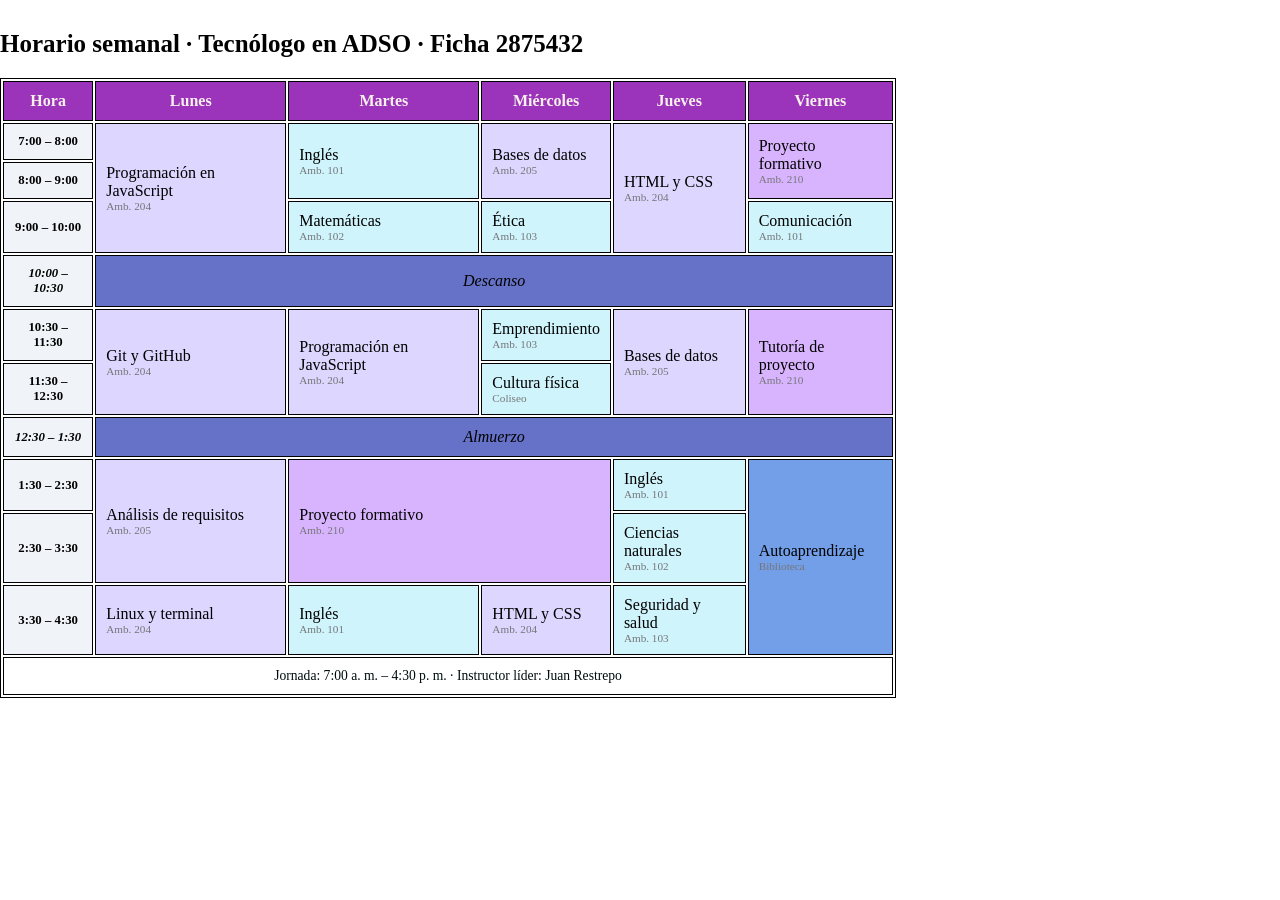
==== horario.html @ e966bbe3 "first commit" ====
<!DOCTYPE html>
<html lang="en">

<head>
    <meta charset="UTF-8">
    <meta name="viewport" content="width=device-width, initial-scale=1.0">
    <title>Horario</title>
    <link rel="stylesheet" href="css/horario.css">
</head>

<body>
    <main>
        <section class="horario">
            <div class="tabla-contenedor">
                <table>
                    <caption>Horario semanal · Tecnólogo en ADSO · Ficha 2875432</caption>
                    <thead>
                        <tr>
                            <th scope="col">Hora</th>
                            <th scope="col">Lunes</th>
                            <th scope="col">Martes</th>
                            <th scope="col">Miércoles</th>
                            <th scope="col">Jueves</th>
                            <th scope="col">Viernes</th>
                        </tr>
                    </thead>
                    <tbody>
                        <tr>
                            <th scope="row">7:00 – 8:00</th>
                            <td class="tecnica" rowspan="3">Programación en JavaScript <span class="ambiente">Amb.
                                    204</span></td>
                            <td class="transversal" rowspan="2">Inglés <span class="ambiente">Amb. 101</span></td>
                            <td class="tecnica" rowspan="2">Bases de datos <span class="ambiente">Amb. 205</span></td>
                            <td class="tecnica" rowspan="3">HTML y CSS <span class="ambiente">Amb. 204</span></td>
                            <td class="proyecto" rowspan="2">Proyecto formativo <span class="ambiente">Amb. 210</span>
                            </td>
                        </tr>
                        <tr>
                            <th scope="row">8:00 – 9:00</th>
                        </tr>
                        <tr>
                            <th scope="row">9:00 – 10:00</th>
                            <td class="transversal">Matemáticas <span class="ambiente">Amb. 102</span></td>
                            <td class="transversal">Ética <span class="ambiente">Amb. 103</span></td>
                            <td class="transversal">Comunicación <span class="ambiente">Amb. 101</span></td>
                        </tr>
                        <tr class="pausa">
                            <th scope="row">10:00 – 10:30</th>
                            <td colspan="5">Descanso</td>
                        </tr>
                        <tr>
                            <th scope="row">10:30 – 11:30</th>
                            <td class="tecnica" rowspan="2">Git y GitHub <span class="ambiente">Amb. 204</span></td>
                            <td class="tecnica" rowspan="2">Programación en JavaScript <span class="ambiente">Amb.
                                    204</span></td>
                            <td class="transversal">Emprendimiento <span class="ambiente">Amb. 103</span></td>
                            <td class="tecnica" rowspan="2">Bases de datos <span class="ambiente">Amb. 205</span></td>
                            <td class="proyecto" rowspan="2">Tutoría de proyecto <span class="ambiente">Amb. 210</span>
                            </td>
                        </tr>
                        <tr>
                            <th scope="row">11:30 – 12:30</th>
                            <td class="transversal">Cultura física <span class="ambiente">Coliseo</span></td>
                        </tr>
                        <tr class="pausa">
                            <th scope="row">12:30 – 1:30</th>
                            <td colspan="5">Almuerzo</td>
                        </tr>
                        <tr>
                            <th scope="row">1:30 – 2:30</th>
                            <td class="tecnica" rowspan="2">Análisis de requisitos <span class="ambiente">Amb.
                                    205</span></td>
                            <td class="proyecto" colspan="2" rowspan="2">Proyecto formativo <span class="ambiente">Amb.
                                    210</span></td>
                            <td class="transversal">Inglés <span class="ambiente">Amb. 101</span></td>
                            <td class="libre" rowspan="3">Autoaprendizaje <span class="ambiente">Biblioteca</span></td>
                        </tr>
                        <tr>
                            <th scope="row">2:30 – 3:30</th>
                            <td class="transversal">Ciencias naturales <span class="ambiente">Amb. 102</span></td>
                        </tr>
                        <tr>
                            <th scope="row">3:30 – 4:30</th>
                            <td class="tecnica">Linux y terminal <span class="ambiente">Amb. 204</span></td>
                            <td class="transversal">Inglés <span class="ambiente">Amb. 101</span></td>
                            <td class="tecnica">HTML y CSS <span class="ambiente">Amb. 204</span></td>
                            <td class="transversal">Seguridad y salud <span class="ambiente">Amb. 103</span></td>
                        </tr>
                    </tbody>
                    <tfoot>
                        <tr>
                            <td colspan="6">Jornada: 7:00 a. m. – 4:30 p. m. · Instructor líder: Juan Restrepo</td>
                        </tr>
                    </tfoot>
                </table>
            </div>
        </section>
    </main>
</body>

</html>
---- css/horario.css ----
*{
    margin: 0;
    padding: 0;
}


main{
    justify-items: center;
}

.horario{
    width: 70%;
    margin-top: 30px;
}

table, td, th{
    border: 1px solid black;
}

table{
    border-collapse: border;
}

td,th {
    padding: 10px;
}

caption{
    text-align: left;
    font-size: 25px;
    font-weight: 600;
    margin-bottom: 20px;
}

thead{
    background-color: #74a9ce;
    color: #f6f2ea;
}

tbody th {
    background-color: #f0f4f8;
    font-size: 0.8rem;
}

.tecnica{
    background-color: #ddd6fe;
}

.transversal{
    background-color: #cff4fc;
}

.proyecto{
    background-color: #d8b4fe;
}

.libre{
    background-color: #729fe8
}

.pausa{
    background-color: #6572c7;
    text-align: center;
    font-style: italic;
}

.ambiente {
    display: block;
    color:rgb(117, 118, 121);
    font-size: 0.7rem;
} 

.tecnica:hover, .transversal:hover, .proyecto:hover {
    transform: scale(1.07);
    border: 1px solid #fff;
}
tfoot {
    font-size: 0.85rem;
    text-align: center;
    color: rgb(1, 12, 12);
}

.tabla-contenedor {
    overflow: auto;
    max-width: 100;
}

thead th {
    position: sticky;
    top: 0;
    background-color: rgb(156, 51, 187);
    z-index: 10;
}
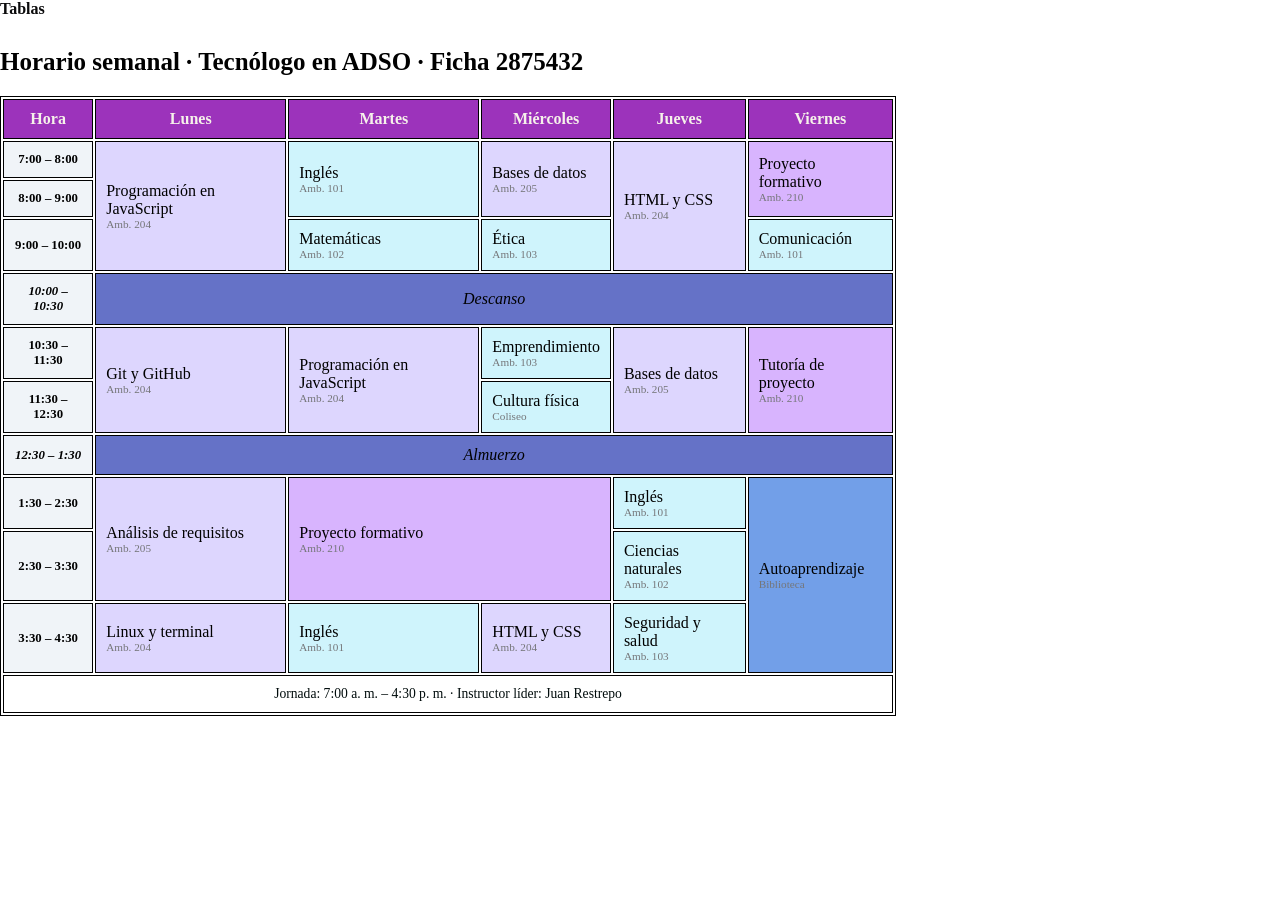
==== commit e99fed2d: "cambios en index.html, en horario.html, en horario.css y en styles.css" ====
--- a/horario.html
+++ b/horario.html
@@ -9,6 +9,7 @@
 </head>
 
 <body>
+    <a href="index.html">Tablas</a>
     <main>
         <section class="horario">
             <div class="tabla-contenedor">
--- a/css/horario.css
+++ b/css/horario.css
@@ -90,4 +90,14 @@
     top: 0;
     background-color: rgb(156, 51, 187);
     z-index: 10;
+}
+a {
+    text-decoration: none;
+    color: #0b0b0c;
+    font-weight: 600;
+    text-align: center;
+}
+
+a:hover {
+    font-size: 25px;
 }
